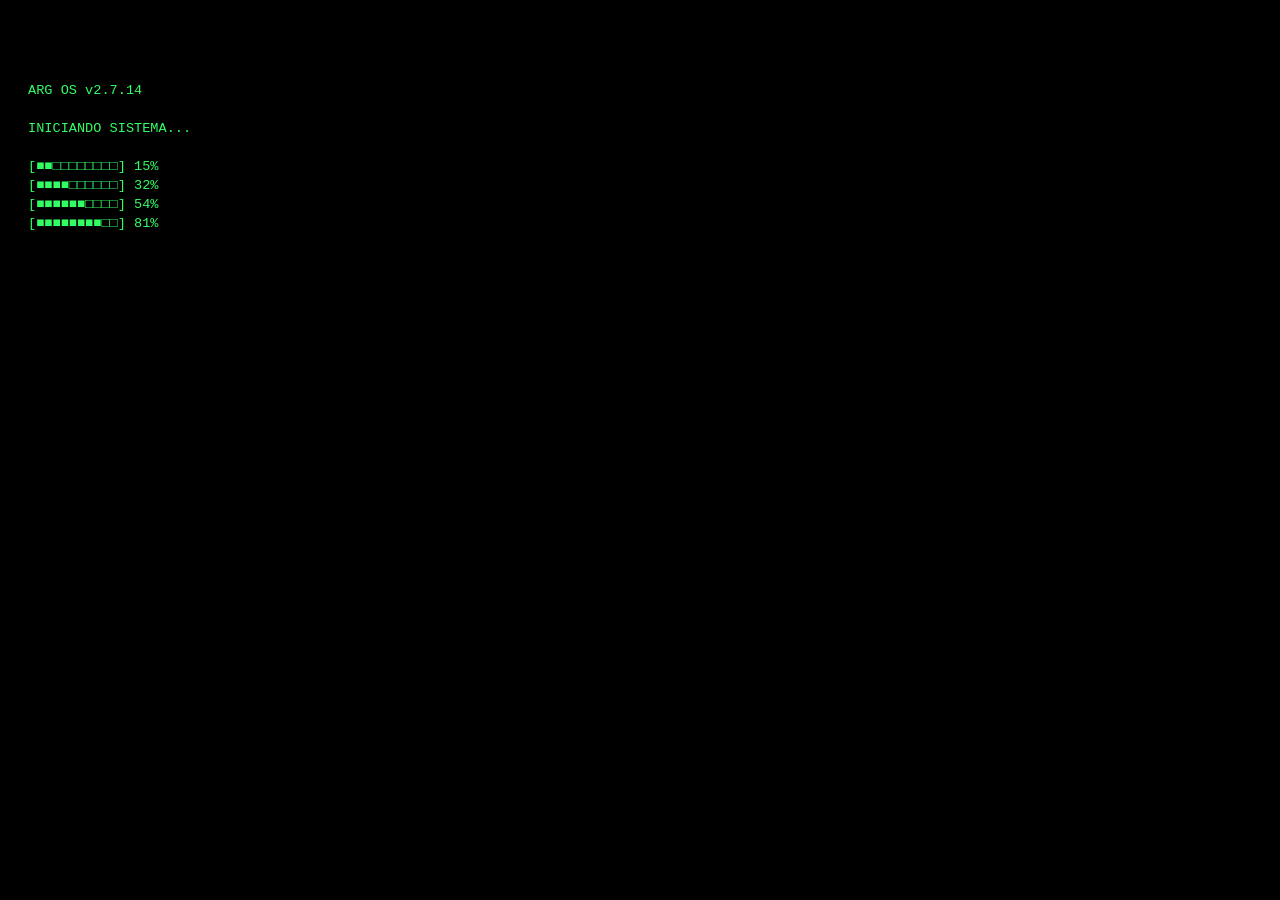
==== index.html @ 3cfb25bb "Teia-Rasa-Original" ====
<!DOCTYPE html>
<html lang="pt-PT">
<head>
  <meta charset="UTF-8">
  <meta name="viewport" content="width=device-width, initial-scale=1.0">
  <title>Terminal ARG Teia-Rasa Myxveil</title>

  <link rel="stylesheet" href="style.css">
  <link rel="icon" type="image/x-icon" href="images/x-icon.ico">
</head>

<body>
  <!-- ======================================================
       SEQUÊNCIA DE ARRANQUE
  ====================================================== -->
  <div id="boot-screen" class="hidden">
    <div id="boot-lines"></div>
  </div>

  <!-- ======================================================
       ECRÃ PRINCIPAL
  ====================================================== -->
  <div id="main-screen" class="hidden-init">
    <img
      src="images/terminal-icon.png"
      alt="Terminal"
      class="terminal-icon"
      draggable="false">

    <div class="prompt-label" id="prompt-label">INSIRA A CHAVE DE ACESSO</div>

    <div class="key-input-wrap">
      <div id="key-display" aria-hidden="true"></div>
      <input type="text" id="key-real-input" autocomplete="off" spellcheck="false">
    </div>

    <div id="key-response"></div>

    <div id="final-reveal" class="hidden">
      <h1 class="final-title">Bem vindo Yuri</h1>
      <a href="https://discord.gg/dKTYwhnE" target="_blank" rel="noopener" class="final-discord-link">discord.gg/dKTYwhnE</a>
      <p class="final-note">(completaste o ARG, parabéns! Se queres interagir com BEPO, entra no discord)</p>
    </div>

    <!-- ======================================================
         STATUS DO TERMINAL
    ====================================================== -->
    <div id="terminal-status">
      <div id="status-user"></div>
      <div id="status-status"></div>
      <div id="status-track"></div>
      <div id="status-uptime"></div>
    </div>

  </div>

  <div id="fade-screen"></div>

  <script src="script.js"></script>
</body>
</html>
---- style.css ----
/* =========================================================
   ARG TERMINAL — style.css (Refactor)
   Paleta: preto puro + verde fósforo (CRT)
   Fonte: monoespaçada com glow
========================================================= */

:root {
  --bg: #000;
  --green: #33ff66;
  --green-dim: #1a8f3a;
  --green-faint: #0d5c22;
  --amber-error: #ff5555;
  --font-mono: "Courier New", "Consolas", monospace;
}

/* =========================================================
   RESET & BASE
========================================================= */

* {
  box-sizing: border-box;
}

html, body {
  margin: 0;
  padding: 0;
  background: var(--bg);
  color: var(--green);
  font-family: var(--font-mono);
  height: 100%;
  overflow-x: hidden;
}

body {
  min-height: 100vh;
  position: relative;
}

/* CRT Scanlines */
body::before {
  content: "";
  position: fixed;
  inset: 0;
  pointer-events: none;
  z-index: 9999;
  background: repeating-linear-gradient(
    to bottom,
    rgba(0, 0, 0, 0) 0px,
    rgba(0, 0, 0, 0) 2px,
    rgba(0, 0, 0, 0.12) 3px
  );
  mix-blend-mode: overlay;
}

/* =========================================================
   MODAL — Onboarding
========================================================= */

#onboarding-modal {
  position: fixed;
  inset: 0;
  background: rgba(0, 0, 0, 0.92);
  display: flex;
  align-items: center;
  justify-content: center;
  z-index: 500;
}

#onboarding-modal.hidden {
  display: none;
}

.modal-box {
  border: 1px solid var(--green-dim);
  padding: 28px 32px;
  max-width: 420px;
  width: 90%;
  background: #000;
  box-shadow: 0 0 18px rgba(51, 255, 102, 0.25);
}

.modal-box h2 {
  margin: 0 0 6px;
  font-size: 1rem;
  letter-spacing: 0.05em;
  text-shadow: 0 0 6px var(--green);
}

.modal-box p {
  color: var(--green-dim);
  font-size: 0.8rem;
  margin: 0 0 18px;
  line-height: 1.5;
}

.modal-box label {
  display: block;
  font-size: 0.78rem;
  margin-bottom: 4px;
}

.modal-box input[type="text"] {
  width: 100%;
  background: #000;
  border: 1px solid var(--green-dim);
  color: var(--green);
  font-size: 0.95rem;
  padding: 8px 10px;
  margin-bottom: 16px;
  outline: none;
}

.modal-box input[type="text"]:focus {
  border-color: var(--green);
  box-shadow: 0 0 8px rgba(51, 255, 102, 0.4);
}

.modal-box button {
  width: 100%;
  background: var(--green-faint);
  border: 1px solid var(--green);
  color: var(--green);
  font-size: 0.85rem;
  padding: 10px;
  cursor: pointer;
  letter-spacing: 0.1em;
  transition: background 0.15s ease;
}

.modal-box button:hover,
.modal-box button:focus-visible {
  background: var(--green-dim);
  color: #000;
}

.modal-error {
  color: var(--amber-error);
  font-size: 0.75rem;
  min-height: 1em;
  margin: -10px 0 12px;
}

/* =========================================================
   BOOT SCREEN
========================================================= */

#boot-screen {
  position: fixed;
  inset: 0;
  background: #000;
  z-index: 400;
  padding: 24px 28px;
  font-size: 0.85rem;
  line-height: 1.4;
  white-space: pre-wrap;
}

#boot-screen.hidden {
  display: none;
}

#boot-lines span.ok {
  color: var(--green-dim);
}

.cursor-blink {
  display: inline-block;
  width: 8px;
  background: var(--green);
  animation: blink 1s steps(1) infinite;
}

/* =========================================================
   MAIN SCREEN
========================================================= */

#main-screen {
  min-height: 100vh;
  display: flex;
  flex-direction: column;
  align-items: center;
  justify-content: center;
  opacity: 0;
  transition: opacity 1.1s ease-in;
}

#main-screen.visible {
  opacity: 1;
}

#main-screen.hidden-init {
  display: none;
}

/* Terminal Icon */
.terminal-icon {
  width: 110px;
  height: 110px;
  object-fit: contain;
  user-select: none;
  pointer-events: none;
  margin-bottom: 35px;
  transform: translateY(-18px);

  filter:
    drop-shadow(0 0 3px #00ff66)
    drop-shadow(0 0 8px #00ff66);

  animation:
    iconGlow 2.5s ease-in-out infinite,
    iconFloat 4s ease-in-out infinite;
}

.prompt-label {
  font-size: 0.95rem;
  letter-spacing: 0.08em;
  margin-bottom: 22px;
  text-shadow: 0 0 6px var(--green);
}

/* Key Input */
.key-input-wrap {
  position: relative;
  text-align: center;
}

#key-display {
  font-size: 1.4rem;
  letter-spacing: 0.35em;
  min-height: 1.6em;
  cursor: text;
  user-select: none;
  padding: 4px 10px;
  border-bottom: 1px solid var(--green-dim);
}

#key-display .placeholder-char {
  color: var(--green-faint);
}

#key-real-input {
  position: absolute;
  opacity: 0;
  pointer-events: none;
  left: -9999px;
}

#key-response {
  min-height: 1.4em;
  margin-top: 16px;
  font-size: 0.85rem;
  text-align: center;
  max-width: 480px;
  padding: 0 16px;
}

#key-response.ok {
  color: var(--green);
  text-shadow: 0 0 6px var(--green);
}

#key-response.err {
  color: var(--amber-error);
}

/* =========================================================
   HIDDEN NODES (ARG clues)
========================================================= */

.hidden-node {
  position: absolute;
  color: var(--green-faint);
  text-decoration: none;
  font-size: 0.9rem;
  opacity: 0.35;
  transition: opacity 0.2s ease, text-shadow 0.2s ease;
}

.hidden-node:hover,
.hidden-node:focus-visible {
  opacity: 1;
  text-shadow: 0 0 8px var(--green);
}

/* Node positions */
.node-1 { top: 6%; left: 8%; }
.node-2 { top: 12%; right: 10%; }
.node-3 { bottom: 10%; left: 6%; }
.node-4 { bottom: 14%; right: 8%; }
.node-5 { top: 46%; left: 3%; }

/* =========================================================
   LOCATION PAGES
========================================================= */

.location-page {
  min-height: 100vh;
  display: flex;
  flex-direction: column;
  align-items: center;
  justify-content: center;
  padding: 40px 20px;
  text-align: center;
}

.location-page h1 {
  font-size: 1.1rem;
  letter-spacing: 0.06em;
  margin-bottom: 12px;
}

.location-page p {
  max-width: 520px;
  color: var(--green-dim);
  font-size: 0.9rem;
  line-height: 1.6;
}

.back-link {
  margin-top: 28px;
  color: var(--green);
  font-size: 0.8rem;
  text-decoration: none;
  border: 1px solid var(--green-dim);
  padding: 8px 14px;
}

.back-link:hover {
  background: var(--green-faint);
}

/* =========================================================
   TERMINAL STATUS (bottom-right)
========================================================= */

#terminal-status {
  position: fixed;
  right: 35px;
  bottom: 25px;
  font-family: var(--font-mono);
  font-size: 13px;
  line-height: 1.6;
  color: var(--green);
  opacity: 0.75;
  text-align: right;
  user-select: none;
  pointer-events: none;
}

/* =========================================================
   FADE SCREEN
========================================================= */

#fade-screen {
  position: fixed;
  inset: 0;
  background: black;
  opacity: 0;
  pointer-events: none;
  transition: opacity 0.8s ease;
  z-index: 99999;
}

#fade-screen.active {
  opacity: 1;
}

/* =========================================================
   ANIMAÇÕES
========================================================= */

@keyframes blink {
  50% { opacity: 0; }
}

@keyframes iconGlow {
  0%, 100% {
    filter:
      drop-shadow(0 0 3px #00ff66)
      drop-shadow(0 0 8px #00ff66);
  }
  50% {
    filter:
      drop-shadow(0 0 6px #00ff66)
      drop-shadow(0 0 14px #00ff66);
  }
}

@keyframes iconFloat {
  0%, 100% { transform: translateY(-18px); }
  50% { transform: translateY(-12px); }
}

@media (prefers-reduced-motion: reduce) {
  .terminal-icon { animation: none; }
  body::before { display: none; }
}

.boot-proceed-btn {
  margin-top: 20px;
  padding: 10px 18px;
  background: var(--green-faint);
  border: 1px solid var(--green);
  color: var(--green);
  font-family: var(--font-mono);
  cursor: pointer;
  letter-spacing: 0.1em;
  transition: background 0.15s ease;
}

.boot-proceed-btn:hover {
  background: var(--green-dim);
  color: #000;
}

/* =========================================================
   BOTÃO PROCEDER — animação CRT
========================================================= */

.boot-proceed-btn {
  margin-top: 20px;
  padding: 10px 22px;
  background: var(--green-faint);
  border: 1px solid var(--green);
  color: var(--green);
  font-family: var(--font-mono);
  cursor: pointer;
  letter-spacing: 0.12em;
  font-size: 0.9rem;

  /* CRT vibe */
  text-shadow: 0 0 6px var(--green);
  box-shadow:
    0 0 4px rgba(51,255,102,0.4),
    inset 0 0 6px rgba(51,255,102,0.2);

  animation:
    crtFlicker 0.12s infinite,
    crtPulse 2.2s ease-in-out infinite;
  transition: background 0.15s ease, transform 0.15s ease;
}

.boot-proceed-btn:hover {
  background: var(--green-dim);
  color: #000;
  transform: scale(1.04);
}

/* Flicker rápido */
@keyframes crtFlicker {
  0%   { opacity: 0.92; }
  50%  { opacity: 0.75; }
  100% { opacity: 0.95; }
}

/* =========================================================
   PÁGINA DE LOCALIZAÇÃO — RECUPERAÇÃO DE ACESSO (loc1)
========================================================= */

.location-boot {
  position: fixed;
  inset: 0;
  background: #000;
  z-index: 400;
  padding: 24px 28px;
  font-size: 0.85rem;
  line-height: 1.4;
  white-space: pre-wrap;
}

.location-boot.hidden {
  display: none;
}

#loc-boot-lines {
  color: var(--green-dim);
  text-shadow: 0 0 4px rgba(51, 255, 102, 0.3);
}

.location-page.hidden-init {
  display: none;
}

.location-page {
  opacity: 0;
  transition: opacity 1.1s ease-in;
}

.location-page.visible {
  opacity: 1;
}

#loc-warning {
  color: var(--amber-error);
  opacity: 0.85;
}

.enigma-frame {
  margin: 24px 0;
  padding: 6px;
  border: 1px solid var(--green-dim);
  box-shadow: 0 0 18px rgba(51, 255, 102, 0.2);
  max-width: 900px;
  width: 95%;
}

.enigma-image {
  display: block;
  width: 100%;
  height: auto;
}


/* =========================================================
   LOG DE ÁUDIO CORROMPIDO (frg-7q2m)
========================================================= */

.audio-log {
  max-width: 600px;
  text-align: left;
  display: flex;
  flex-direction: column;
  gap: 14px;
  margin: 8px 0 28px;
}

.audio-log-title {
  color: var(--green-dim);
  font-size: 0.75rem;
  letter-spacing: 0.08em;
  text-transform: uppercase;
  border-bottom: 1px solid var(--green-faint);
  padding-bottom: 8px;
  margin: 0 0 6px;
}

.audio-log p {
  color: var(--green-dim);
  font-size: 0.85rem;
  line-height: 1.6;
  margin: 0;
}

.audio-log-footnote {
  color: var(--green-faint);
  font-size: 0.72rem;
  font-style: italic;
  opacity: 0.7;
  margin-top: 6px;
}

.glitch {
  display: inline-block;
  margin-left: 6px;
  color: var(--amber-error);
  font-size: 0.72rem;
  opacity: 0.55;
  letter-spacing: 0.03em;
  animation: glitchFlicker 2.6s infinite;
}

@keyframes glitchFlicker {
  0%, 92%, 100% { opacity: 0.55; }
  94% { opacity: 0.15; }
  96% { opacity: 0.7; }
}

.audio-log div {
  white-space: normal;
  overflow-wrap: break-word;
  word-break: break-word;
}


.audio-log-right p {
  text-align: right;
}

/* =========================================================
   SEQUÊNCIA FINAL — ARG COMPLETO
========================================================= */

.terminal-icon.final-icon-up {
  animation: iconRise 1.4s ease forwards;
}

@keyframes iconRise {
  from {
    transform: translateY(-18px) scale(1);
    filter:
      drop-shadow(0 0 3px #00ff66)
      drop-shadow(0 0 8px #00ff66);
  }
  to {
    transform: translateY(-90px) scale(1.7);
    filter:
      drop-shadow(0 0 10px #00ff66)
      drop-shadow(0 0 24px #00ff66);
  }
}

#final-reveal {
  display: flex;
  flex-direction: column;
  align-items: center;
  gap: 16px;
  text-align: center;
  opacity: 0;
  transform: translateY(10px);
  transition: opacity 1.8s ease, transform 1.8s ease;
  margin-top: 60px;
}

#final-reveal.hidden {
  display: none;
}

#final-reveal.visible {
  opacity: 1;
  transform: translateY(0);
}

.final-title {
  font-size: clamp(1.8rem, 5vw, 3rem);
  letter-spacing: 0.08em;
  color: var(--green);
  text-shadow:
    0 0 10px var(--green),
    0 0 26px var(--green);
  margin: 0;
}

.final-discord-link {
  font-size: 0.95rem;
  color: var(--green);
  text-decoration: none;
  border: 1px solid var(--green-dim);
  padding: 10px 20px;
  letter-spacing: 0.05em;
  transition: background 0.15s ease, box-shadow 0.15s ease;
}

.final-discord-link:hover,
.final-discord-link:focus-visible {
  background: var(--green-faint);
  box-shadow: 0 0 12px rgba(51, 255, 102, 0.35);
}

.final-note {
  font-size: 0.8rem;
  color: var(--green-dim);
  font-style: italic;
  margin: 0;
}
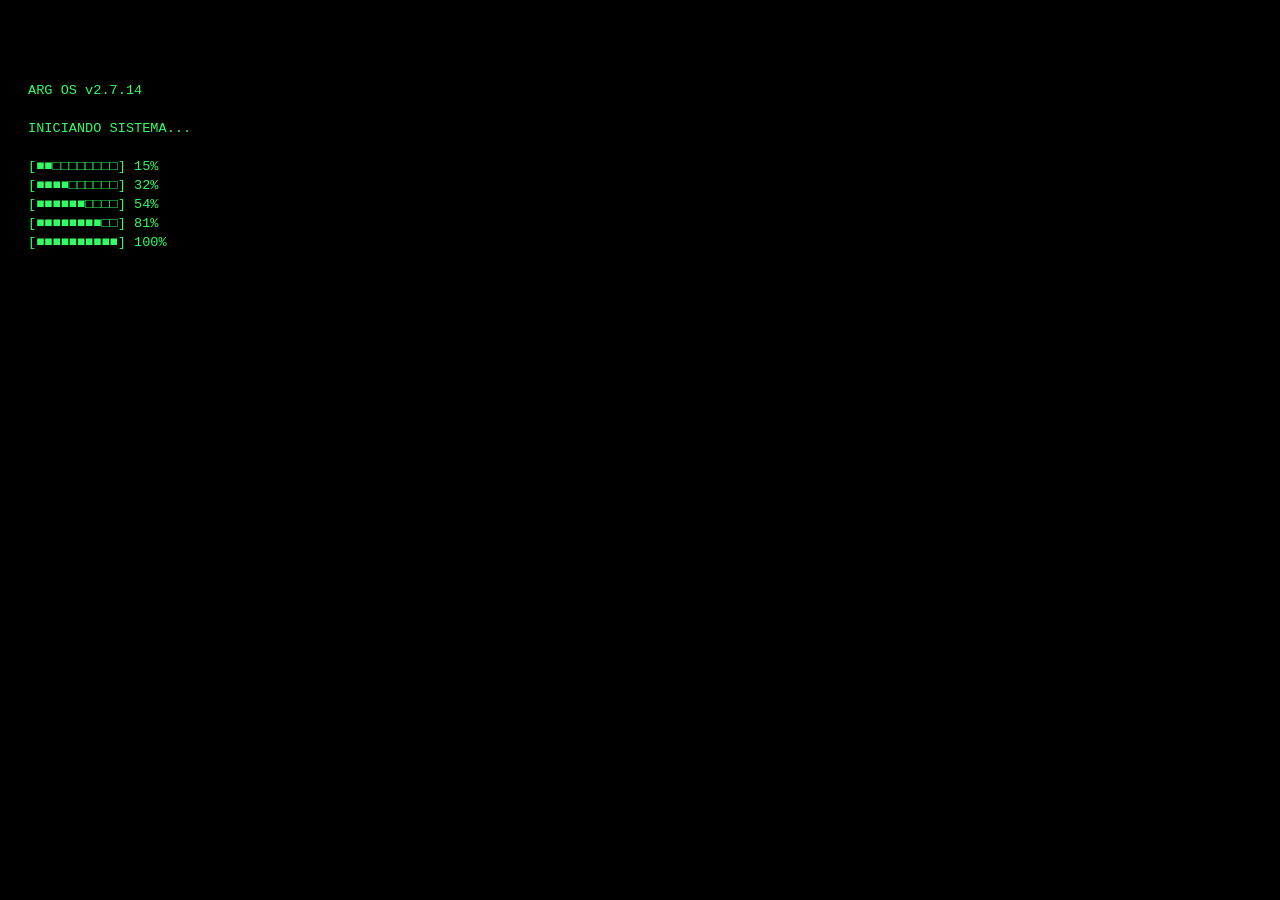
==== commit a981af04: "corruption done" ====
--- a/index.html
+++ b/index.html
@@ -10,18 +10,21 @@
 </head>
 
 <body>
+
   <!-- ======================================================
        SEQUÊNCIA DE ARRANQUE
   ====================================================== -->
-  <div id="boot-screen" class="hidden">
+  <div id="boot-screen" class="hidden purga-target">
     <div id="boot-lines"></div>
   </div>
 
   <!-- ======================================================
        ECRÃ PRINCIPAL
   ====================================================== -->
-  <div id="main-screen" class="hidden-init">
+  <div id="main-screen" class="hidden-init purga-target">
+
     <img
+      id="bepo-img"
       src="images/terminal-icon.png"
       alt="Terminal"
       class="terminal-icon"
@@ -56,6 +59,9 @@
 
   <div id="fade-screen"></div>
 
+  <!-- Overlay para glitches da Purga -->
+  <div id="purga-glitch-overlay" class="hidden"></div>
+
   <script src="script.js"></script>
 </body>
-</html>+</html>
--- a/style.css
+++ b/style.css
@@ -651,4 +651,118 @@
   color: var(--green-dim);
   font-style: italic;
   margin: 0;
-}+}
+/* =========================================================
+   PURGA — VARIÁVEIS
+========================================================= */
+
+html.purga-mode {
+  --bg: #0a0000;
+  --green: #ff1a1a;
+  --green-dim: #b30000;
+  --green-faint: #660000;
+  --amber-error: #ff4444;
+}
+
+/* =========================================================
+   PURGA — OVERRIDES GLOBAIS
+========================================================= */
+
+html.purga-mode body {
+  background: var(--bg) !important;
+  color: var(--green) !important;
+  filter: hue-rotate(330deg) saturate(2);
+  animation: purgaPulse 1.5s infinite alternate;
+}
+
+@keyframes purgaPulse {
+  from { filter: hue-rotate(330deg) saturate(2) brightness(0.9); }
+  to   { filter: hue-rotate(350deg) saturate(3) brightness(1.2); }
+}
+
+/* =========================================================
+   PURGA — GLITCH OVERLAY
+========================================================= */
+
+#purga-glitch-overlay {
+  position: fixed;
+  inset: 0;
+  background: repeating-linear-gradient(
+    0deg,
+    rgba(255,0,0,0.1),
+    rgba(255,0,0,0.1) 2px,
+    rgba(0,0,0,0.2) 3px
+  );
+  pointer-events: none;
+  z-index: 999999;
+  opacity: 0;
+  transition: opacity 0.4s ease;
+}
+
+#purga-glitch-overlay.active {
+  opacity: 1;
+  animation: glitchOverlay 0.2s infinite;
+}
+
+@keyframes glitchOverlay {
+  0% { transform: translate(0,0); }
+  33% { transform: translate(-2px,1px); }
+  66% { transform: translate(2px,-1px); }
+  100% { transform: translate(0,0); }
+}
+
+/* =========================================================
+   PURGA — CORRUPÇÃO DE TEXTO
+========================================================= */
+
+.purga-mode #boot-lines,
+.purga-mode #key-response,
+.purga-mode #prompt-label,
+.purga-mode #terminal-status {
+  color: var(--green) !important;
+  text-shadow: 0 0 4px red, 0 0 10px #ff0000;
+  animation: glitchText 0.2s infinite;
+}
+
+@keyframes glitchText {
+  0% { transform: translate(0px, 0px); }
+  33% { transform: translate(-1px, 1px); }
+  66% { transform: translate(1px, -1px); }
+  100% { transform: translate(0px, 0px); }
+}
+
+/* =========================================================
+   PURGA — ÍCONE CORROMPIDO
+========================================================= */
+
+.purga-mode .terminal-icon {
+  filter:
+    drop-shadow(0 0 6px #ff0000)
+    drop-shadow(0 0 14px #ff0000)
+    hue-rotate(330deg)
+    saturate(3);
+  animation: iconCorrupt 0.3s infinite;
+}
+
+@keyframes iconCorrupt {
+  0% { transform: translateY(-18px) scale(1); }
+  50% { transform: translateY(-16px) scale(1.03); }
+  100% { transform: translateY(-18px) scale(1); }
+}
+
+/* =========================================================
+   PURGA — INPUT CORROMPIDO
+========================================================= */
+
+.purga-mode #key-display {
+  border-bottom: 1px solid var(--green);
+  text-shadow: 0 0 4px red;
+}
+
+/* =========================================================
+   PURGA — FADE CORROMPIDO
+========================================================= */
+
+.purga-mode #fade-screen {
+  background: #200000 !important;
+}
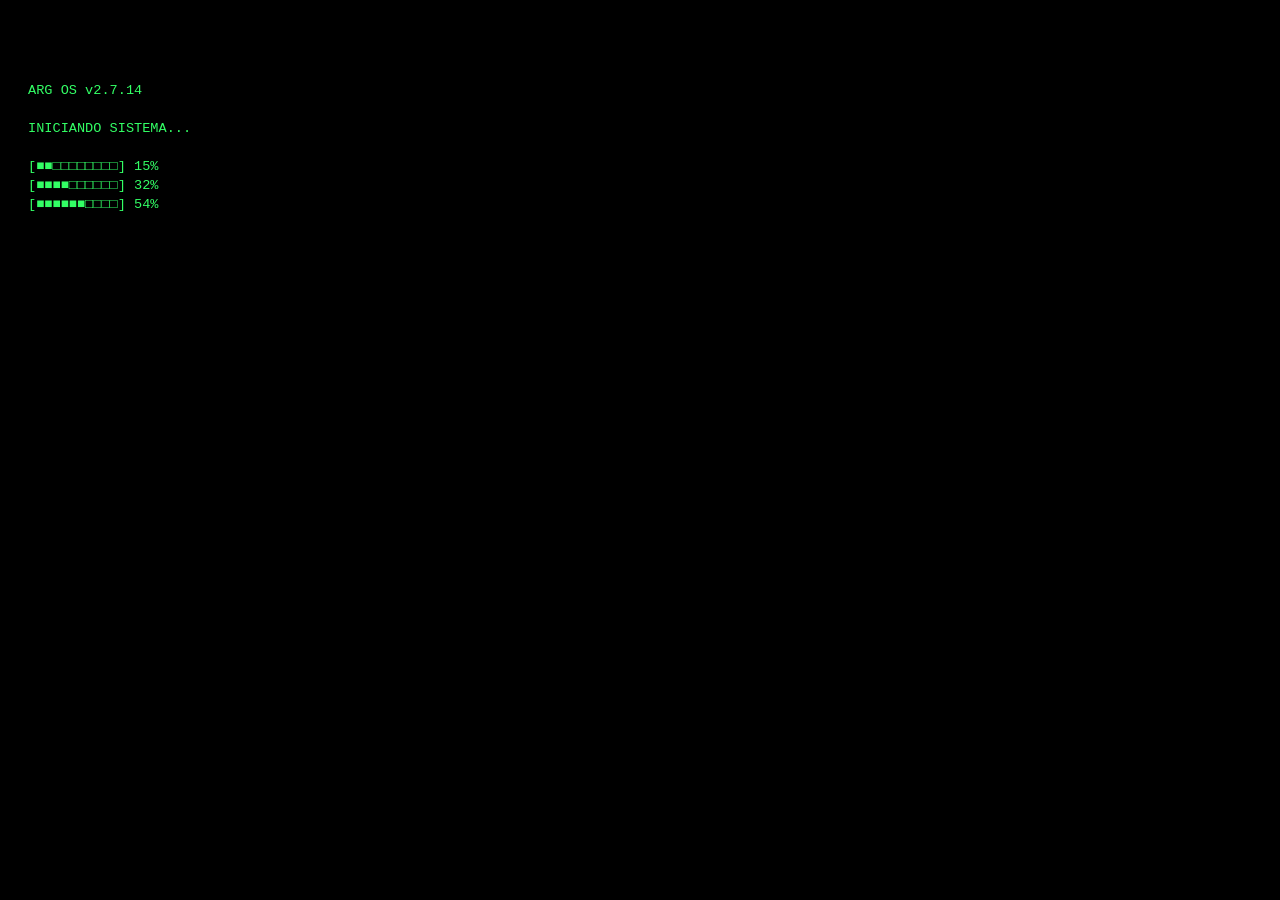
==== commit b48663c8: "Update index.html" ====
--- a/index.html
+++ b/index.html
@@ -30,7 +30,7 @@
       class="terminal-icon"
       draggable="false">
 
-    <div class="prompt-label" id="prompt-label">INSIRA A CHAVE DE ACESSO</div>
+    <div class="prompt-label" id="prompt-label">INSIRA A CHAVE DE ACESSO?</div>
 
     <div class="key-input-wrap">
       <div id="key-display" aria-hidden="true"></div>
--- a/style.css
+++ b/style.css
@@ -47,7 +47,7 @@
     to bottom,
     rgba(0, 0, 0, 0) 0px,
     rgba(0, 0, 0, 0) 2px,
-    rgba(0, 0, 0, 0.12) 3px
+    rgba(0, 0, 0, 0.08) 3px
   );
   mix-blend-mode: overlay;
 }
@@ -202,13 +202,12 @@
   margin-bottom: 35px;
   transform: translateY(-18px);
 
-  filter:
+  /*filter:
     drop-shadow(0 0 3px #00ff66)
     drop-shadow(0 0 8px #00ff66);
 
   animation:
-    iconGlow 2.5s ease-in-out infinite,
-    iconFloat 4s ease-in-out infinite;
+    iconGlow 2.5s ease-in-out infinite,*/
 }
 
 .prompt-label {
@@ -580,9 +579,9 @@
    SEQUÊNCIA FINAL — ARG COMPLETO
 ========================================================= */
 
-.terminal-icon.final-icon-up {
+/*.terminal-icon.final-icon-up {
   animation: iconRise 1.4s ease forwards;
-}
+}*/
 
 @keyframes iconRise {
   from {
@@ -657,7 +656,7 @@
 ========================================================= */
 
 html.purga-mode {
-  --bg: #0a0000;
+  --bg: #000000;
   --green: #ff1a1a;
   --green-dim: #b30000;
   --green-faint: #660000;
@@ -671,13 +670,17 @@
 html.purga-mode body {
   background: var(--bg) !important;
   color: var(--green) !important;
-  filter: hue-rotate(330deg) saturate(2);
-  animation: purgaPulse 1.5s infinite alternate;
+  animation: purgaPulse 10s steps(1, end) infinite;
 }
 
 @keyframes purgaPulse {
-  from { filter: hue-rotate(330deg) saturate(2) brightness(0.9); }
-  to   { filter: hue-rotate(350deg) saturate(3) brightness(1.2); }
+  0% { filter: none; }
+  87% { filter: none; }
+  88% { filter: hue-rotate(330deg) saturate(1.3) brightness(1.05); }
+  89% { filter: hue-rotate(350deg) saturate(1.6) brightness(1.1); }
+  90% { filter: hue-rotate(330deg) saturate(1.3); }
+  91% { filter: none; }
+  100% { filter: none; }
 }
 
 /* =========================================================
@@ -721,7 +724,6 @@
 .purga-mode #terminal-status {
   color: var(--green) !important;
   text-shadow: 0 0 4px red, 0 0 10px #ff0000;
-  animation: glitchText 0.2s infinite;
 }
 
 @keyframes glitchText {
@@ -736,12 +738,12 @@
 ========================================================= */
 
 .purga-mode .terminal-icon {
-  filter:
+  /*filter:
     drop-shadow(0 0 6px #ff0000)
     drop-shadow(0 0 14px #ff0000)
     hue-rotate(330deg)
-    saturate(3);
-  animation: iconCorrupt 0.3s infinite;
+    saturate(3);*/
+  animation: iconCorrupt 2.3s infinite;
 }
 
 @keyframes iconCorrupt {
@@ -765,4 +767,4 @@
 
 .purga-mode #fade-screen {
   background: #200000 !important;
-}
+}
